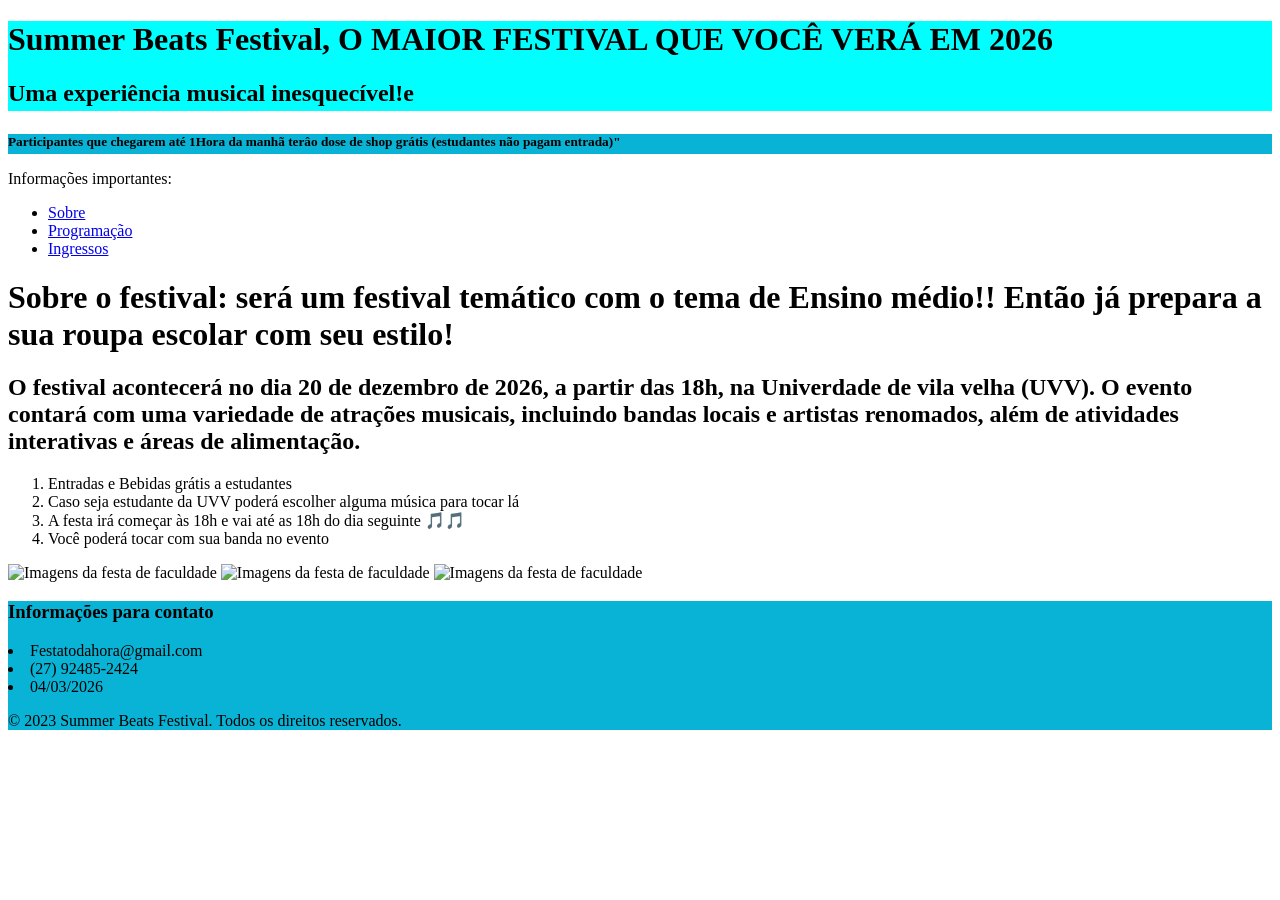
==== atividade01/index.html @ 60a627bd "adicionei o index e fiz a primeira aba das páginas." ====
<!doctype html>
<html lang="pt-br">
  <head>
    <meta charset="UTF-8" />
    <meta name="viewport" content="width=device-width, initial-scale=1.0" />
    <title>Summer Beats Festival</title>
    <link
      rel="icon"
      href="https://cdn-icons-png.flaticon.com/512/3844/3844724.png"
    />
  </head>
  <header>
    <div style="width: 100%; height: 90px; background-color: #00ffff">
        <h1>Summer Beats Festival, O MAIOR FESTIVAL QUE VOCÊ VERÁ EM 2026</h1>
        <h2>Uma experiência musical inesquecível!e</h2>
    </div>
    <div style="width: 100%; height: 20px; background-color: #09b3d5">
      <h5>Participantes que chegarem até 1Hora da manhã terâo dose de shop grátis
      (estudantes não pagam entrada)"</h5>
    </div>
  </header>
    <nav>
        <p>Informações importantes:</p>
        <ul>
            <li><a href="#sobre">Sobre</a></li>
            <li><a href="#programacao">Programação</a></li>
            <li><a href="#ingressos">Ingressos</a></li>
        </ul>
    </nav>

  <body>
    <h1>
      Sobre o festival: será um festival temático com o tema de Ensino médio!!
      Então já prepara a sua roupa escolar com seu estilo!
    </h1>
    <h2>
      O festival acontecerá no dia 20 de dezembro de 2026, a partir das 18h, na Univerdade de vila velha (UVV). O evento contará com uma variedade de atrações musicais, incluindo bandas locais e artistas renomados, além de atividades interativas e áreas de alimentação.</h2>

    <ol>
        <li>Entradas e Bebidas grátis a estudantes</li>
        <li>Caso seja estudante da UVV poderá escolher alguma música para tocar lá</li>
        <li>A festa irá começar às 18h e vai até as 18h do dia seguinte 🎵🎵</li>
        <li>Você poderá tocar com sua banda no evento </li>
    </ol>

    <img src="https://www.guiadasemana.com.br/contentFiles/image/opt_w840h0/festa-eletronica-balada-shutterstock-cortada.jpg" alt="Imagens da festa de faculdade" width="500" height="300"> </img> 
    <img style="width: 500px; height: 300px;" src="https://www.guiadasemana.com.br/contentFiles/system/pictures/2015/7/293956/original/festa-de-faculdade.jpg" alt="Imagens da festa de faculdade"> </img> 
    <img style="width: 500px; height: 300px;" src="https://www.exaltaoficial.com.br/wp-content/uploads/2023/07/Foto-Exalta-na-Festa-Faculdade-CAASO-USP-S.CARLOS-EXPO-D.-PEDRO-CAMPINAS-SP-01.07.23-003-jpg.webp" alt="Imagens da festa de faculdade"> </img>
  </body> 

<footer>
    <div style="width: 100%; height: 100%; background-color: #09b3d5;">
      <h7>
        <lo>
            <h3>Informações para contato</h3>
            <li>Festatodahora@gmail.com</li>
            <li>(27) 92485-2424</li>
            <li> 04/03/2026</li>
        </lo>
      </h7>
        <p>
        &copy; 2023 Summer Beats Festival. Todos os direitos reservados.
      </p>
    </div>
</footer>

</html>
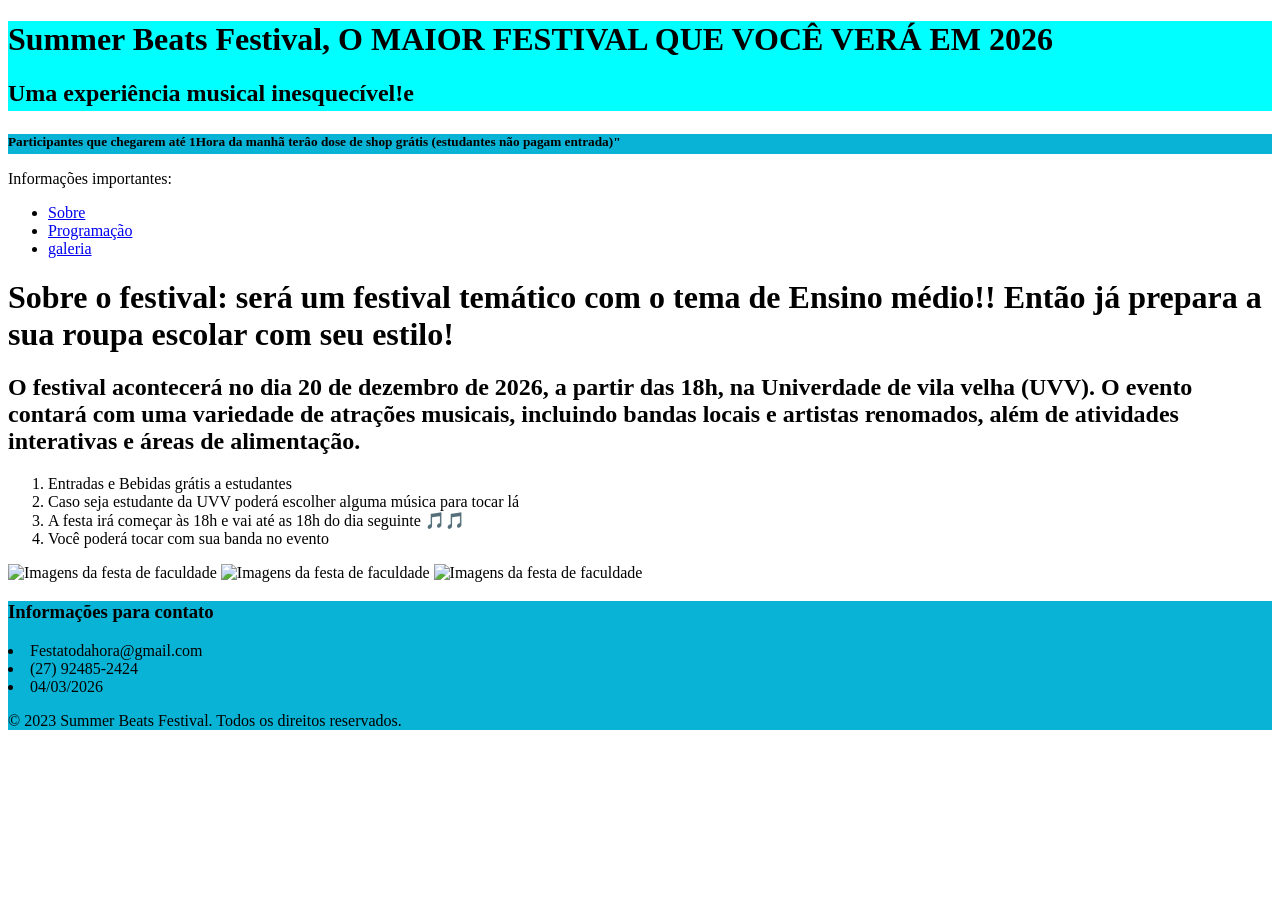
==== commit 52e32896: "adicionei imagens e duas novas páginas" ====
--- a/atividade01/index.html
+++ b/atividade01/index.html
@@ -22,9 +22,9 @@
     <nav>
         <p>Informações importantes:</p>
         <ul>
-            <li><a href="#sobre">Sobre</a></li>
-            <li><a href="#programacao">Programação</a></li>
-            <li><a href="#ingressos">Ingressos</a></li>
+            <li><a href="index.html">Sobre</a></li>
+            <li><a href="programacao.html">Programação</a></li>
+            <li><a href="galeria.html">galeria</a></li>
         </ul>
     </nav>
 
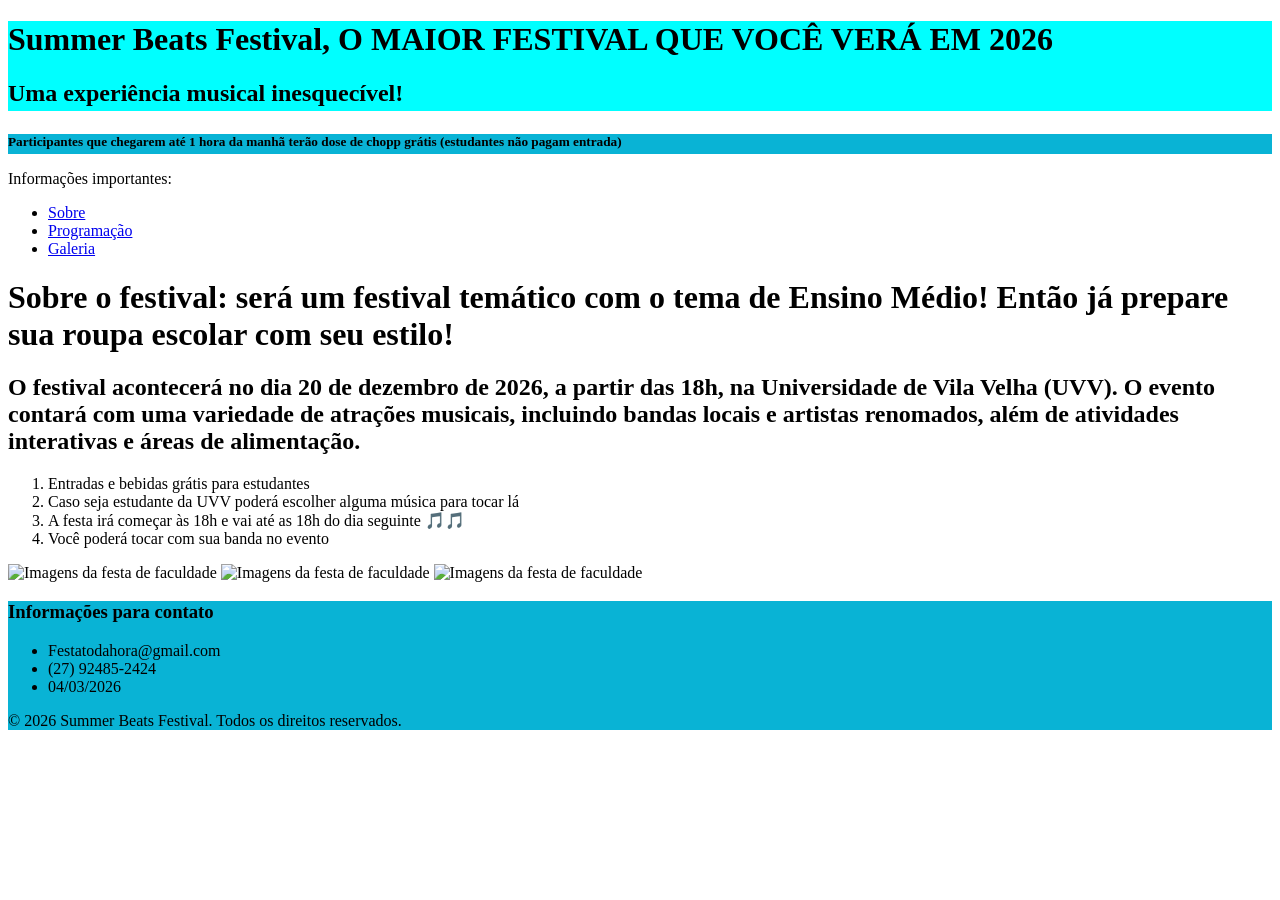
==== commit 73680686: "identação" ====
--- a/atividade01/index.html
+++ b/atividade01/index.html
@@ -9,59 +9,88 @@
       href="https://cdn-icons-png.flaticon.com/512/3844/3844724.png"
     />
   </head>
-  <header>
-    <div style="width: 100%; height: 90px; background-color: #00ffff">
+
+  <body>
+    <header>
+      <div style="width: 100%; height: 90px; background-color: #00ffff">
         <h1>Summer Beats Festival, O MAIOR FESTIVAL QUE VOCÊ VERÁ EM 2026</h1>
-        <h2>Uma experiência musical inesquecível!e</h2>
-    </div>
-    <div style="width: 100%; height: 20px; background-color: #09b3d5">
-      <h5>Participantes que chegarem até 1Hora da manhã terâo dose de shop grátis
-      (estudantes não pagam entrada)"</h5>
-    </div>
-  </header>
+        <h2>Uma experiência musical inesquecível!</h2>
+      </div>
+
+      <div style="width: 100%; height: 20px; background-color: #09b3d5">
+        <h5>
+          Participantes que chegarem até 1 hora da manhã terão dose de chopp
+          grátis (estudantes não pagam entrada)
+        </h5>
+      </div>
+    </header>
+
     <nav>
-        <p>Informações importantes:</p>
-        <ul>
-            <li><a href="index.html">Sobre</a></li>
-            <li><a href="programacao.html">Programação</a></li>
-            <li><a href="galeria.html">galeria</a></li>
-        </ul>
+      <p>Informações importantes:</p>
+      <ul>
+        <li><a href="index.html">Sobre</a></li>
+        <li><a href="programacao.html">Programação</a></li>
+        <li><a href="galeria.html">Galeria</a></li>
+      </ul>
     </nav>
 
-  <body>
-    <h1>
-      Sobre o festival: será um festival temático com o tema de Ensino médio!!
-      Então já prepara a sua roupa escolar com seu estilo!
-    </h1>
-    <h2>
-      O festival acontecerá no dia 20 de dezembro de 2026, a partir das 18h, na Univerdade de vila velha (UVV). O evento contará com uma variedade de atrações musicais, incluindo bandas locais e artistas renomados, além de atividades interativas e áreas de alimentação.</h2>
+    <main>
+      <h1>
+        Sobre o festival: será um festival temático com o tema de Ensino Médio!
+        Então já prepare sua roupa escolar com seu estilo!
+      </h1>
 
-    <ol>
-        <li>Entradas e Bebidas grátis a estudantes</li>
-        <li>Caso seja estudante da UVV poderá escolher alguma música para tocar lá</li>
-        <li>A festa irá começar às 18h e vai até as 18h do dia seguinte 🎵🎵</li>
-        <li>Você poderá tocar com sua banda no evento </li>
-    </ol>
+      <h2>
+        O festival acontecerá no dia 20 de dezembro de 2026, a partir das 18h,
+        na Universidade de Vila Velha (UVV). O evento contará com uma variedade
+        de atrações musicais, incluindo bandas locais e artistas renomados, além
+        de atividades interativas e áreas de alimentação.
+      </h2>
 
-    <img src="https://www.guiadasemana.com.br/contentFiles/image/opt_w840h0/festa-eletronica-balada-shutterstock-cortada.jpg" alt="Imagens da festa de faculdade" width="500" height="300"> </img> 
-    <img style="width: 500px; height: 300px;" src="https://www.guiadasemana.com.br/contentFiles/system/pictures/2015/7/293956/original/festa-de-faculdade.jpg" alt="Imagens da festa de faculdade"> </img> 
-    <img style="width: 500px; height: 300px;" src="https://www.exaltaoficial.com.br/wp-content/uploads/2023/07/Foto-Exalta-na-Festa-Faculdade-CAASO-USP-S.CARLOS-EXPO-D.-PEDRO-CAMPINAS-SP-01.07.23-003-jpg.webp" alt="Imagens da festa de faculdade"> </img>
-  </body> 
+      <ol>
+        <li>Entradas e bebidas grátis para estudantes</li>
+        <li>
+          Caso seja estudante da UVV poderá escolher alguma música para tocar lá
+        </li>
+        <li>
+          A festa irá começar às 18h e vai até as 18h do dia seguinte 🎵🎵
+        </li>
+        <li>Você poderá tocar com sua banda no evento</li>
+      </ol>
 
-<footer>
-    <div style="width: 100%; height: 100%; background-color: #09b3d5;">
-      <h7>
-        <lo>
-            <h3>Informações para contato</h3>
-            <li>Festatodahora@gmail.com</li>
-            <li>(27) 92485-2424</li>
-            <li> 04/03/2026</li>
-        </lo>
-      </h7>
-        <p>
-        &copy; 2023 Summer Beats Festival. Todos os direitos reservados.
-      </p>
-    </div>
-</footer>
+      <img
+        src="https://www.guiadasemana.com.br/contentFiles/image/opt_w840h0/festa-eletronica-balada-shutterstock-cortada.jpg"
+        alt="Imagens da festa de faculdade"
+        width="500"
+        height="300"
+      />
 
+      <img
+        src="https://www.guiadasemana.com.br/contentFiles/system/pictures/2015/7/293956/original/festa-de-faculdade.jpg"
+        alt="Imagens da festa de faculdade"
+        width="500"
+        height="300"
+      />
+
+      <img
+        src="https://www.exaltaoficial.com.br/wp-content/uploads/2023/07/Foto-Exalta-na-Festa-Faculdade-CAASO-USP-S.CARLOS-EXPO-D.-PEDRO-CAMPINAS-SP-01.07.23-003-jpg.webp"
+        alt="Imagens da festa de faculdade"
+        width="500"
+        height="300"
+      />
+    </main>
+
+    <footer>
+      <div style="width: 100%; background-color: #09b3d5">
+        <h3>Informações para contato</h3>
+        <ul>
+          <li>Festatodahora@gmail.com</li>
+          <li>(27) 92485-2424</li>
+          <li>04/03/2026</li>
+        </ul>
+
+        <p>&copy; 2026 Summer Beats Festival. Todos os direitos reservados.</p>
+      </div>
+    </footer>
+  </body>
 </html>
